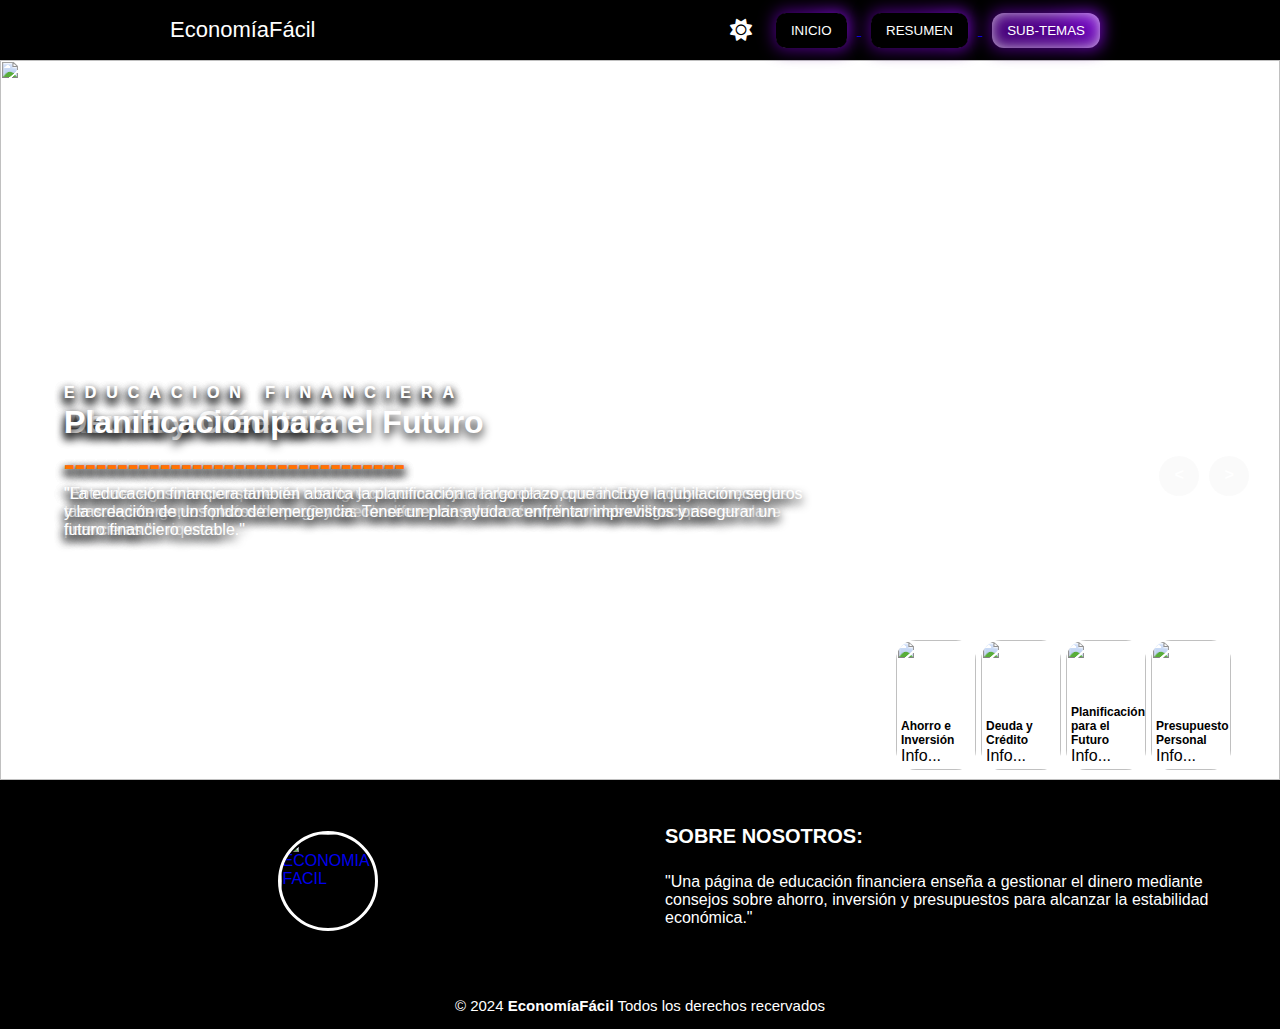
==== index.html @ 23f36a5d "Add files via upload" ====
<html lang="en">
<head>
    <meta charset="UTF-8">
    <meta name="viewport" content="width=device-width, initial-scale=1.0">
    <title>EconomíaFácil</title>
    <link rel="stylesheet" href="css/index.css">
    <link href="https://cdnjs.cloudflare.com/ajax/libs/font-awesome/6.5.1/css/all.min.css" rel="stylesheet">
</head>
<body>
    <!--MENU-->
    <nav class="nav">
        <div class="nav-bar">
        <!--<i class="fa-solid fa-bars slideropen"></i>-->
            <span class="logo">
                <a href="#">
                    EconomíaFácil
                </a>
            </span>
        <div class="menu">
            <div class="logo-toggle">
            <span class="logo navLogo">
                <a href="#">
                    EconomíaFácil
                </a>
            </span>
            <i class="fa-solid fa-x sliderclose"></i>
            </div>
            </div>
        
            <div class="darklight-searchBox">
                <div class="darlight">
                    <i class="fa-solid fa-moon sun"></i>
                    <i class="fa-solid fa-sun moon"></i>
                </div>

                    <div class="btn-users">
                        <a href="inicio.html">
                            <button class="btn-registrar">
                                INICIO
                            </button>
                        </a>
                        <a href="servicios.html">
                            <button class="btn-registrar">
                                RESUMEN
                            </button>
                        </a>
                        <a href="sabermas.html">
                            <button class="btn-iniciarS">
                                SUB-TEMAS
                            </button>
                        </a>
                    </div>

                </div>
            </div>
        </div>
    </nav>

    <!--SLIDER-->
    <div class="carrucel">
        <div class="list">
            <div class="item">
                <img src="Img/presupuesto-familiar.jpg" alt="">
                <div class="contect">
                    <div class="autor">EDUCACION FINANCIERA</div>
                    <div class="tittle">Presupuesto Personal</div>
                    <div class="topic" style="--i:0;--clr:#8A2BE2;">--------------------------------</div>
                    <div class="descric">"La creación de un presupuesto es fundamental para gestionar tus ingresos y
                        gastos. Implica registrar tus ingresos, clasificar tus gastos y establecer límites para
                        ahorrar y evitar deudas innecesarias."</div>
                </div>
            </div>
            <div class="item">
                <img src="Img/ahorro.jpeg" alt="">
                <div class="contect">
                    <div class="autor">EDUCACION FINANCIERA</div>
                    <div class="tittle">Ahorro e Inversión</div>
                    <div class="topic" style="--i:0;--clr:#e7ed07;">--------------------------------</div>
                    <div class="descric">"Ahorrar es guardar una parte de tus ingresos para el futuro, mientras que
                        invertir implica usar esos ahorros para generar más dinero. Conocer la diferencia y cómo
                        funcionan ambos conceptos es clave para construir riqueza."</div>
                </div>
            </div>
            <div class="item">
                <img src="Img/deudas.jpg" alt="">
                <div class="contect">
                    <div class="autor">EDUCACION FINANCIERA</div>
                    <div class="tittle">Deuda y Crédito</div>
                    <div class="topic" style="--i:0;--clr:#fc49ab;">--------------------------------</div>
                    <div class="descric">"Entender el uso responsable del crédito y cómo manejar la deuda es 
                        crucial. Esto incluye conocer las tasas de interés, los plazos de pago y las consecuencias 
                        de no cumplir con las obligaciones financieras."</div>
                </div>
            </div>
            <div class="item">
                <img src="Img/planificacion.jpg" alt="">
                <div class="contect">
                    <div class="autor">EDUCACION FINANCIERA</div>
                    <div class="tittle">Planificación para el Futuro</div>
                    <div class="topic" style="--i:0;--clr:#ff7300;">--------------------------------</div>
                    <div class="descric">"La educación financiera también abarca la planificación a largo plazo, 
                        que incluye la jubilación, seguros y la creación de un fondo de emergencia. Tener un plan 
                        ayuda a enfrentar imprevistos y asegurar un futuro financiero estable."</div>
                </div>
            </div>
        </div>
        <div class="miniaturas">
            <div class="item">
                <img src="Img/ahorro.jpeg" alt="">
                <div class="contect">
                    <div class="tittle">Ahorro e Inversión</div>
                    <div class="des">Info...</div>
                </div>
            </div>
            <div class="item">
                <img src="Img/deudas.jpg" alt="">
                <div class="contect">
                    <div class="tittle">Deuda y Crédito</div>
                    <div class="des">Info...</div>
                </div>
            </div>
            <div class="item">
                <img src="Img/planificacion.jpg" alt="">
                <div class="contect">
                    <div class="tittle">Planificación para el Futuro</div>
                    <div class="des">Info...</div>
                </div>
            </div>
            <div class="item">
                <img src="Img/presupuesto-familiar.jpg" alt="">
                <div class="contect">
                    <div class="tittle">Presupuesto Personal</div>
                    <div class="des">Info...</div>
                </div>
            </div>
        </div>
        <div class="arrows">
            <button id="prev"><</button>
            <button id="next">></button>
        </div>
        <div class="time"></div>
    </div>

    <!--PIE DE PAGINA-->
    <footer class="pie-pagina" id="mas">
        <div class="grupo1">
            <div class="box">
                <figure>
                    <a href="#">
                        <img src="Img/logoEdu.webp" alt="ECONOMIA FACIL">
                    </a>
                </figure>
            </div>
            <div class="box">
                <h2>
                    SOBRE NOSOTROS:
                </h2>
                <p>
                    "Una página de educación financiera enseña a gestionar el dinero mediante consejos sobre ahorro, 
                    inversión y presupuestos para alcanzar la estabilidad económica."
                </p>
            </div>
        </div>
        <div class="grupo-2">
            <small>&copy; 2024 <b>EconomíaFácil</b> Todos los derechos recervados</small>
        </div>
    </footer>

    <script src="js/BarMenu.js"></script>
    <script src="js/carrucel.js"></script>
    <script src="js/cierreFLS.js"></script>
</body>
</html>
---- css/index.css ----
/*EXTRAS*/
* {
    margin: 0;
    padding: 0;
    box-sizing: border-box;
}
:root {
    ---color-gris: #18191A;
    --color-body: #fff;
    --color-white: #fff;
    --color-black: #000;
    --color-purple: #C779FF;
    --color-text: #000;
}
body {
    margin: 0;
    padding: 0;
    background: var(--color-body);
    font-family: "PT sans", sans-serif;
    background-size: cover;
    background-position: center;
    transition: .5s ease;
    /*background: linear-gradient(#0df8f9, #000);*/
}
body.dark {
    ---color-gris: #18191A;
    --color-body: #1E1E1E;
    --color-white: #E0E0E0;
    --color-black: #121212;
    --color-purple: #C779FF;
    --color-text: #E0E0E0;
    transition: .5s ease;
}

/*MENU*/
.nav {
    position: fixed;
    top: 0;
    left: 0;
    height: 60px;
    width: 100%;
    background-color: var(--color-black);
    z-index: 100;
    transition: .5s ease;
}
.nav.activeMenu {
    background-color: var(--color-black);
    padding: 1px;
    z-index: 100;
    transition: .5s ease;
}
.nav.activeMenu .logo,
.nav.activeMenu a {
    color: var(--color-white);
    transition: .5s ease;
}
.nav.activeMenu a:hover {
    color: var(--color-purple);
    transition: .5s ease;
}
.scrol {
    height: auto;
}
.nav .nav-bar {
    position: relative;
    height: 100%;
    max-width: 1000px;
    width: 100%;
    background-color: var(--color-black);
    backdrop-filter: blur(20px);
    margin: 0 auto;
    padding: 0 30px;
    display: flex;
    align-items: center;
    justify-content: space-between;
    transition: .5s ease;
}
.nav .nav-bar .slideropen {
    color: var(--color-white);
    font-size: 25px;
    padding: 5px;
    cursor: pointer;
    display: none;
    transition: .5s ease;
}
.nav .nav-bar .logo a {
    font-size: 22px;
    font-weight: 500;
    color: var(--color-white);
    text-decoration: none;
    transition: .5s ease;
}
.menu .logo-toggle {
    display: none;
}
.nav-bar .nav-links{
    display: flex;
    align-items: center;
}
.nav-bar .nav-links li {
    margin: 0 5px;
    list-style: none;
}
.nav-links li a {
    position: relative;
    font-size: 16px;
    font-weight: 500;
    color: var(--color-white);
    text-decoration: none;
    padding: 10px;
    transition: .5s ease;
}
.nav-links li a:hover {
    color: var(--color-purple);
    transition: .5s ease;
}
.nav-links li a::before {
    content: '';
    position: absolute;
    left: 50%;
    bottom: 0;
    transform: translateX(-50%);
    height: 7px;
    width: 7px;
    border-radius: 50%;
    background-color: var(--color-purple);
    opacity: 0;
    transition: .5s ease;
}
.nav-links li:hover a::before {
    opacity: 1;
}
.nav-bar .darklight-searchBox {
    display: flex;
    align-items: center;
}
.darklight-searchBox .darlight,
.darklight-searchBox .searchToggle {
    height: 40px;
    width: 40px;
    display: flex;
    align-items: center;
    justify-content: center;
    margin: 0 5px;
}
.darlight i,
.searchToggle i {
    position: absolute;
    color: var(--color-white);
    font-size: 22px;
    cursor: pointer;
    transition: all 0.3s ease;
    transition: .5s ease;
}
.darlight i.sun {
    opacity: 0;
    pointer-events: none;
}
.darlight.activeLight i.sun {
    opacity: 1;
    pointer-events: auto;
}
.darlight.activeLight i.moon {
    opacity: 0;
    pointer-events: none;
}
.searchToggle i.cancel {
    opacity: 0;
    pointer-events: none;
}
.searchToggle.activeBar i.cancel {
    opacity: 1;
    pointer-events: auto;
}
.searchToggle.activeBar i.search {
    opacity: 0;
    pointer-events: none;
}
body.dark .bar-menu input {
    color: var(--color-text);
}
.bar-menu i {
    position: absolute;
    color: var(--color-white);
    right: 15px;
    font-size: 22px;
    cursor: pointer;
}
body.dark .bar-menu i {
    color: var(--color-text);
}
/*BOTONES DE INICIO*/
.btn-users a .btn-registrar,
.btn-users a .btn-iniciarS {
    color: var(--color-white);
    cursor: pointer;
    text-decoration: none;
    transition: .5 ease;
}
.btn-users a .btn-registrar:hover,
.btn-users a .btn-iniciarS:hover {
    scale: 1.1;
}
.btn-users .btn-registrar,
.btn-users .btn-iniciarS {
    padding: 10px 15px;
    border: none;
    outline: none;
    cursor: pointer;
    position: relative;
    z-index: 0;
    border-radius: 12px;
    margin: 0 10px 0;
    transition: .5s ease;
}
.btn-users .btn-registrar:after {
    content: "";
    z-index: -1;
    position: absolute;
    width: 100%;
    height: 100%;
    background-color: var(--color-black);
    left: 0;
    top: 0;
    border-radius: 10px;
    transition: .5s ease;
}
.btn-users .btn-iniciarS:after {
    z-index: -1;
    position: absolute;
    width: 100%;
    height: 100%;
    background-color: var(--color-black);
    left: 0;
    top: 0;
    border-radius: 10px;
    transition: .5s ease;
}
/*color*/
.btn-users .btn-registrar::before,
.btn-users .btn-iniciarS::before {
    content: "";
    background: linear-gradient(
        45deg,
        #410070, 
        #540091, 
        #9810FF,
        #C779FF,
        #DBA9FF,
        #C779FF,
        #9810FF,
        #540091, 
        #410070
    );
    position: absolute;
    top: -2px;
    left: -2px;
    background-size: 600%;
    z-index: -1;
    width: calc(100% + 4px);
    height: calc(100% + 4px);
    filter: blur(8px);
    animation: glowing 20s linear infinite;
    transition: opacity .5s ease;
    border-radius: 10px;
    opacity: 1;
}
@keyframes glowing {
    0% {background-position: 0 0;}
    50% {background-position: 400% 0;}
    100% {background-position: 0 0;}
}
/*MENU AJUSTABLE*/
@media (max-width: 768px) {
    .nav .nav-bar .slideropen {
        display: block;
        z-index: 100;
    }
    .menu {
        position: fixed;
        height: 100%;
        width: 250px;
        left: -100%;
        top: 0;
        padding: 20px;
        background-color: var(--color-black);
        z-index: 100;
        transition: all 0.5s ease;
    }
    .nav.active .menu {
        left: -0%;
    }
    .nav.active .nav-bar .navLogo a {
        opacity: 1;
        transition: all 0.3s ease;
    }
    .menu .logo-toggle {
        display: block;
        width: 100%;
        display: flex;
        align-items: center;
        justify-content: space-between;
    }
    .logo-toggle .sliderclose {
        color: var(--color-white);
        font-size: 24px;
        cursor: pointer;
    }
    .nav-bar .nav-links {
        flex-direction: column;
        padding-top: 30px;
        opacity: 0;
    }
    .nav-links li a {
        display: block;
        margin-top: 20px;
    }
    /*BOTONES DE INICIO*/
    .btn-users .btn-registrar,
    .btn-users .btn-iniciarS {
    width: 80px;
    height: 25px;
    font-size: 8px;
    padding: 5px 5px;
    border: none;
    outline: none;
    color: var(--color-white);
    cursor: pointer;
    position: relative;
    z-index: 0;
    border-radius: 12px;
    margin: 0 10px 0;
    transition: .5s ease;
}
}

/*------------------
CARRUCEL
--------------------*/
.carrucel {
    width: 100%;
    height: 100vh;
    overflow: hidden;
    margin-top: -50px;
    position: relative;
    margin: 60px auto 0;
}
.carrucel .list .item {
    position: absolute;
    inset: 0 0 0 0;
}
.carrucel .list .item img {
    width: 100%;
    height: 100%;
    object-fit: cover;  
}
.carrucel .list .item .contect {
    position: absolute;
    top: 50%;
    width: 1100px;
    max-width: 45%;
    left: 25%;
    transform: translateX(-50%);
    padding-right: 25px;
    box-sizing: border-box;
    color: var(--color-white);
    text-shadow: 0 5px 10px #18191A;
    transition: .5s ease;
}
.carrucel .list .item .autor {
    font-weight: bold;
    letter-spacing: 10px;
}
.carrucel .list .item .contect .tittle,
.carrucel .list .item .contect .topic {
    font-weight: bold;
    font-size: 2em;
    line-height: 1.3em;
}
.carrucel .list .item .contect .topic {
    color: var(--clr);
    transition: .5s ease;
}
.carrucel .list .item .contect .btns-carrucel {
    display: grid;
    grid-template-columns: repeat(2, 130px);
    grid-template-rows: 40px;
    gap: 5px;
    margin-top: 20px;
}
.carrucel .list .item .contect button {
    border: none;
    background-color: var(--color-white);
    letter-spacing: 3px;
    font-family: Poppins;
    font-weight: 500;
    cursor: pointer;
    transition: .5s ease;
}
.carrucel .list .item .contect button:hover {
    background-color: var(--color-purple);
    color: var(--color-black);
    border: 1px solid var(--color-black);
    transition: .5s ease;
}
.carrucel .list .item .contect button a{
    color: var(--color-black);
    text-decoration: none;
    transition: .5s ease;
}
.carrucel .list .item .contect button:nth-child(2) {
    background-color: transparent;
    color: var(--color-white);
    border: 1px solid var(--color-white);
    transition: .5s ease;
}
.carrucel .list .item .contect button:nth-child(2):hover {
    background-color: var(--color-purple);
    color: var(--color-black);
    border: 1px solid var(--color-black);
    transition: .5s ease;
}
.carrucel .list .item .contect button:nth-child(2) a {
    color: var(--color-white);
    text-decoration: none;
}
/*------------------
MINIATURAS
--------------------*/
.miniaturas {
    position: absolute;
    bottom: 10px;
    left: 57%;
    width: max-content;
    z-index: 10;
    display: flex;
    gap: 10px;
}
.miniaturas .item {
    width: 120px;
    height: 170px;
    flex-shrink: 0;
    position: relative;
}
.miniaturas .item img {
    width: 100%;
    height: 100%;
    object-fit: cover;
    border-radius: 20px;
}
.miniaturas .item .contect {
    position: absolute;
    bottom: 10px;
    left: 10px;
    right: 10px;
}
.miniaturas .item .contect .tittle {
    font-weight: bold;
}
/*------------------
ARROWS
--------------------*/
.arrows {
    position: absolute;
    top: 60%;
    right: -20%;
    width: 300px;
    max-width: 30%;
    display: flex;
    gap: 10px;
    align-items: center;
}
.arrows button {
    width: 40px;
    height: 40px;
    border-radius: 50%;
    background-color: #eee4;
    border: none;
    font-family: monospace;
    color: #fff;
    font-weight: bold;
    font-size: large;
    transition: .5s;
    z-index: 10;
}
.arrows button:hover {
    background-color: #eee;
    color: #555;
}
.carrucel .list .item:nth-child(1) {
    z-index: 1;
}
.carrucel .list .item:nth-child(1) .autor,
.carrucel .list .item:nth-child(1) .tittle,
.carrucel .list .item:nth-child(1) .topic,
.carrucel .list .item:nth-child(1) .descric,
.carrucel .list .item:nth-child(1) .btns-carrucel {
    transform: translateY(50px);
    filter: blur(20px);
    opacity: 0;
    animation: showContent .5s 1s linear 1 forwards;
}
@keyframes showContent {
    to {
        opacity: 1;
        filter: blur(0);
        transform: translateY(0);
    }
}
.carrucel .list .item:nth-child(1) .tittle {
    animation-delay: 1s;
}
.carrucel .list .item:nth-child(1) .topic {
    animation-delay: 1.2s;
}
.carrucel .list .item:nth-child(1) .descric {
    animation-delay: 1.4s;
}
.carrucel .list .item:nth-child(1) .btns-carrucel {
    animation-delay: 1.6s;
}
/*------------------
EFECTO SIGUIENTE
--------------------*/
.carrucel.next .list .item:nth-child(1) img {
    width: 120px;
    height: 170px;
    position: absolute;
    left: 70%;
    bottom: 50px;
    border-radius: 20px;
    animation: showImage .8s linear 1 forwards;
}
@keyframes showImage {
    to{
        width: 100%;
        height: 100%;
        left: 0;
        bottom: 0;
        border-radius: 0;
    }
}
.carrucel.next .miniaturas .item:nth-child(1) {
    width: 0;
    overflow: hidden;
    animation: showImage2 .8s linear 1 forwards;
}
@keyframes showImage2 {
    to {
        width: 80px;
    }
}
.carrucel.next .miniaturas {
    transform: translateX(120px);
    animation: tranformMIni .8s linear 1 forwards;
}
@keyframes tranformMIni {
    to {
        transform: translateX(0);
    }
}
/*------------------
EFECTO ANTERIOR
--------------------*/
.carrucel.prev .list .item:nth-child(2) {
    z-index: 2;
}
.carrucel.prev .list .item:nth-child(2) img {
    position: absolute;
    bottom: 0;
    left: 0;
    animation: autImage .8s linear 1 forwards;
}
@keyframes autImage {
    to {
            width: 120px;
            height: 170px;
            border-radius: 20px;
            left: 60%;
            bottom: 10px;
    }
}
.carrucel.prev .miniaturas .item:nth-child(1) {
    width: 0;
    overflow: hidden;
    opacity: 0;
    animation: showMini .8s linear 1 forwards;
}
.carrucel.prev .list .item:nth-child(2) .autor,
.carrucel.prev .list .item:nth-child(2) .tittle,
.carrucel.prev .list .item:nth-child(2) .topic,
.carrucel.prev .list .item:nth-child(2) .descric,
.carrucel.prev .list .item:nth-child(2) .btns {
    animation: contectOut 1.5s linear 1 forwards;
}
@keyframes contectOut {
    to{
        transform: translateY(-120px);
        transform: translateY(-50px); 
        filter: blur(20px);
        opacity: 0;
    }
}
.carrucel.next .arrows button,
.carrucel.prev .arrows button {
    pointer-events: none;
}
/*------------------
TIME
--------------------*/
.time {
    width: 0%;
    height: 5px;
    background-color: var(--color-purple);
    position: absolute;
    z-index: 100;
    top: 0;
    left: 0;
}
.carrucel.next .time,
.carrucel.prev .time {
    width: 100%;
    animation: timeRunning linear 1 forwards;
}
@keyframes timeRunning {
    to{
        width: 0;
    }
}
/*------------------
SLIDER AJUSTABLE
--------------------*/
@media (max-width: 1980px) {
    /*CARRUCEL*/
    .carrucel {
        width: 100%;
        height: 50%;
    }
    .carrucel .list .item img {
        width: 100%;
        height: 100%;
    }
    .carrucel .list .item .contect {
        position: absolute;
        left: 35%;
        top: 45%;
        max-width: 60%;
    }
    /*------------------
    MINIATURAS
    --------------------*/
    .miniaturas {
        position: absolute;
        left: 65%;
        gap: 5px;
        }
    .miniaturas .item {
        width: 80px;
        height: 130px;
    }
    .miniaturas .item .contect {
        bottom: 5px;
        left: 5px;
        right: 5px;
    }
    .miniaturas .item .contect .tittle {
        font-size: 12px;
    }
    /*------------------
    ARROWS
    --------------------*/
    .arrows {
        top: 55%;
        right: -10%;
    }
    /*------------------
    EFECTO SIGUIENTE
    --------------------*/
    .carrucel.next .list .item:nth-child(1) img {
        width: 80px;
        height: 130px;
    }
    @keyframes showMini {
        to {
            width: 80px;
        }
    }
    .carrucel.next .miniaturas {
        transform: translateX(80px);
    }
    /*------------------
    EFECTO ANTERIOR
    --------------------*/
    @keyframes autImage {
        to {
                width: 80px;
                height: 130px;
                border-radius: 20px;
                left: 65%;
                bottom: 10px;
        }
    }
    }
@media (max-width: 1280px) {
    /*CARRUCEL*/
    .carrucel {
        width: 100%;
        height: 80%;
    }
    .carrucel .list .item img {
        width: 100%;
        height: 100%;
    }
    .carrucel .list .item .contect {
        position: absolute;
        left: 35%;
        top: 45%;
        max-width: 60%;
    }
    /*------------------
    MINIATURAS
    --------------------*/
    .miniaturas {
        position: absolute;
        left: 70%;
        gap: 5px;
        }
    .miniaturas .item {
        width: 80px;
        height: 130px;
    }
    .miniaturas .item .contect {
        bottom: 5px;
        left: 5px;
        right: 5px;
    }
    .miniaturas .item .contect .tittle {
        font-size: 12px;
    }
    /*------------------
    ARROWS
    --------------------*/
    .arrows {
        top: 55%;
        right: -14%;
    }
    /*------------------
    EFECTO SIGUIENTE
    --------------------*/
    .carrucel.next .list .item:nth-child(1) img {
        width: 80px;
        height: 130px;
    }
    @keyframes showMini {
        to {
            width: 80px;
        }
    }
    .carrucel.next .miniaturas {
        transform: translateX(80px);
    }
    /*------------------
    EFECTO ANTERIOR
    --------------------*/
    @keyframes autImage {
        to {
                width: 80px;
                height: 130px;
                border-radius: 20px;
                left: 70%;
                bottom: 10px;
        }
    }
    }
@media (max-width: 1024px) {
    /*CARRUCEL*/
    .carrucel {
        width: 100%;
        height: 80%;
    }
    .carrucel .list .item img {
        width: 100%;
        height: 100%;
    }
    .carrucel .list .item .contect {
        position: absolute;
        left: 35%;
        top: 45%;
        max-width: 60%;
    }
    /*------------------
    MINIATURAS
    --------------------*/
    .miniaturas {
        position: absolute;
        left: 65%;
        gap: 5px;
        }
    .miniaturas .item {
        width: 80px;
        height: 130px;
    }
    .miniaturas .item .contect {
        bottom: 5px;
        left: 5px;
        right: 5px;
    }
    .miniaturas .item .contect .tittle {
        font-size: 12px;
    }
    /*------------------
    ARROWS
    --------------------*/
    .arrows {
        top: 55%;
        right: -19%;
    }
    /*------------------
    EFECTO SIGUIENTE
    --------------------*/
    .carrucel.next .list .item:nth-child(1) img {
        width: 80px;
        height: 130px;
    }
    @keyframes showMini {
        to {
            width: 80px;
        }
    }
    .carrucel.next .miniaturas {
        transform: translateX(80px);
    }
    /*------------------
    EFECTO ANTERIOR
    --------------------*/
    @keyframes autImage {
        to {
                width: 80px;
                height: 130px;
                border-radius: 20px;
                left: 65%;
                bottom: 10px;
        }
    }
    }
@media (max-width: 768px) {
    .miniaturas {
        opacity: 0;
    }
    .carrucel {
        width: 100%;
        height: 80%;
    }
    .carrucel .list .item img {
        width: 100%;
        height: 100%;
    }
    .carrucel .list .item .contect {
        position: absolute;
        left: 45%;
        top: 50%;
        max-width: 80%;
    }
    .carrucel .list .item .contect .tittle{
        font-size: 13px;
    }
    .carrucel .list .item .contect .topic {
        font-size: 15px;
    }
    .carrucel .list .item .contect .btns-carrucel {
        grid-template-columns: repeat(2, 90px);
        gap: 10px;
        margin-top: 5px;
    }
    .carrucel .list .item .contect button {
        letter-spacing: 1px;
    }
    /*------------------
    ARROWS
    --------------------*/
    .arrows {
        top: 78%;
        right: -14%;
    }
    .carrucel.prev .list .item:nth-child(2) {
        opacity: 0;
    }
}
@media (max-width: 660px) {
    .miniaturas {
        opacity: 0;
    }
    .carrucel {
        width: 100%;
        height: 80%;
    }
    .carrucel .list .item img {
        width: 100%;
        height: 100%;
    }
    .carrucel .list .item .contect {
        position: absolute;
        left: 45%;
        top: 50%;
        max-width: 80%;
    }
    .carrucel .list .item .contect .tittle{
        font-size: 13px;
    }
    .carrucel .list .item .contect .topic {
        font-size: 15px;
    }
    .carrucel .list .item .contect .btns-carrucel {
        grid-template-columns: repeat(2, 90px);
        gap: 10px;
        margin-top: 5px;
    }
    .carrucel .list .item .contect button {
        letter-spacing: 1px;
    }
    /*------------------
    ARROWS
    --------------------*/
    .arrows {
        top: 52%;
        right: -10%;
    }
    .carrucel.prev .list .item:nth-child(2) {
        opacity: 0;
    }
}
@media (max-width: 475px) {
    .miniaturas {
        opacity: 0;
    }
    .carrucel {
        width: 100%;
        height: 80%;
    }
    .carrucel .list .item img {
        width: 100%;
        height: 100%;
    }
    .carrucel .list .item .contect {
        position: absolute;
        left: 45%;
        top: 45%;
        max-width: 80%;
    }
    .carrucel .list .item .contect .tittle{
        font-size: 13px;
    }
    .carrucel .list .item .contect .topic {
        font-size: 15px;
    }
    .carrucel .list .item .contect .btns-carrucel {
        grid-template-columns: repeat(2, 90px);
        gap: 10px;
        margin-top: 5px;
    }
    .carrucel .list .item .contect button {
        letter-spacing: 1px;
    }
    /*------------------
    ARROWS
    --------------------*/
    .arrows {
        top: 82%;
        right: -10%;
    }
    .carrucel.prev .list .item:nth-child(2) {
        opacity: 0;
    }
}

/*
PIE DE PAGINA
*/
.pie-pagina {
    margin: 0 auto 0;
    width: 100%;
    background-color: var(--color-black);
    transition: .5s ease;
}
.pie-pagina .grupo1 {
    width: 100%;
    max-width: 1200px;
    margin: auto;
    display: grid;
    grid-template-columns: repeat(2, 1fr);
    grid-gap: 50px;
    padding: 45px 0;
}
.pie-pagina .grupo1 .box figure {
    width: 100%;
    height: 100%;
    display: flex;
    justify-content: center;
    align-items: center;
}
.pie-pagina .grupo1 .box figure img {
    width: 100px;
    height: 100px;
    border: 3px solid var(--color-white);
    border-radius: 50%;
    transition: .5s ease;
}
.pie-pagina .grupo1 .box h2 {
    color: var(--color-white);
    margin-bottom: 25px;
    font-size: 20px;
    transition: .5s ease;
}
.pie-pagina .grupo1 .box p {
    color: var(--color-white);
    margin-bottom: 10px;
    transition: .5s ease;
}
.pie-pagina .grupo1 .box .red-social a {
    text-decoration: none;
}
.pie-pagina .grupo1 .box .red-social i {
    display: inline-block;
    text-decoration: none;
    width: 45px;
    height: 45px;
    line-height: 45px;
    color: var(--color-black);
    margin-right: 10px;
    background-color: var(--color-white);
    text-align: center;
    transition: .5s ease;
}
.pie-pagina .grupo1 .box .red-social i:hover {
    background-color: var(--color-purple);
    transition: .5s ease;
}
.pie-pagina .grupo-2 {
    background-color: var(--color-black);
    padding: 15px 10px;
    text-align: center;
    color: var(--color-white);
    transition: .5s ease;
}
.pie-pagina .grupo-2 small {
    font-size: 15px;
    transition: .5s ease;
}
/*
PIE DE PAGINA AJUSTABLE
*/
@media screen and (max-width: 768px) {
    .pie-pagina .grupo1 {
        width: 90%;
        grid-template-columns: repeat(1, 1fr);
        grid-gap: 50px;
        padding: 35px 0;
        transition: .5s ease;
    }
}
/*--------------------
MENU DE REDES SOCIALES
--------------------
.menu-redes {
    left: 50%;
    top: 8%;
    position: fixed;
    width: 260px;
    height: 50px;
    display: flex;
    justify-content: center;
    align-items: center;
    z-index: 100;
}
.menu-redes li {
    position: absolute;
    left: 0;
    list-style: none;
    transform-origin: 130px;
    transition: 0.5s;
    transition-delay: calc(0.1s * var(--i));
    transform: rotate(45deg) translateX(100px);
}
.menu-redes.activeColor li {
    transform: rotate(calc(-240deg / 4 * var(--i)));
}
.menu-redes li a {
    display: flex;
    text-decoration: none;
    justify-content: center;
    align-items: center;
    width: 60px;
    height: 60px;
    font-size: 1.5em;
    border-radius: 50%;
    color: #000;
    transform: rotate(calc(-240deg / -4 * var(--i)));
    color: transparent;
    transition: 1s;
    transition-delay: .5s;
}
.menu-redes li a::before {
    content: "";
    position: absolute;
    width: 35px;
    height: 2px;
    border-radius: 2px;
    box-shadow: 
    0 0 10px var(--clr),
    0 0 30px var(--clr),
    0 0 50px var(--clr);
    background: var(--clr);
    transform: rotate(calc(var(--i) * 30deg)) translate(0,23px);
    transition: height .5s,  width .5s, transform .5s;
    transition-delay: 0s, 0s, 0s;
}
.menu-redes.activeColor li a::before{
    width: 45px;
    height: 45px;
    border: 2px solid var(--clr);
    box-sizing: border-box;
    background: #fff;
    transform: rotate(calc(var(--i) * 90deg)) translate(0px,0px);
    transition: transform 0.5s, height 0.5s,  width 0.5s;
    transition-delay: 1s, 1.5s, 1.5s;
    rotate: 135deg;
}
.menu-redes.activeColor li:hover a::before {
    background: var(--clr);
    color: #fff;
    box-shadow: 
    0 0 10px var(--clr),
    0 0 30px var(--clr),
    0 0 50px var(--clr);
}
.menu-redes li a::after {
    content: "";
    position: absolute;
    left: 0px;
    width: 30px;
    height: 2px;
    background: var(--clr);
    z-index: -1;
    transform: rotate(calc(var(--i) * 0deg)) translate(15px, 0px);
    transition: 0.5s;
    transition-delay: 0.5s;
}
.menu-redes.activeColor li a::after {
    left: 10px;
    width: 40px;
    transition-delay: 0.5s;
    transform: rotate(calc(var(--i) * -60deg)) translate(44px, 0px);
}
.menu-redes.activeColor li a i {
    position: relative;
    color: #000;
    z-index: 10000;
}
.menu-redes.activeColor li a {
    color: var(--clr);
}
.menu-toggle {
    position: absolute;
    width: 40px;
    height: 40px;
    background: #fff;
    color: #000;
    display: flex;
    justify-content: center;
    align-items: center;
    z-index: 10000;
    border-radius: 50%;
    cursor: pointer;
    font-size: 2em;
    transition: transform 1.5s;
}
.menu-redes.activeColor .menu-toggle {
    transform: rotate(-360deg);
}
*/
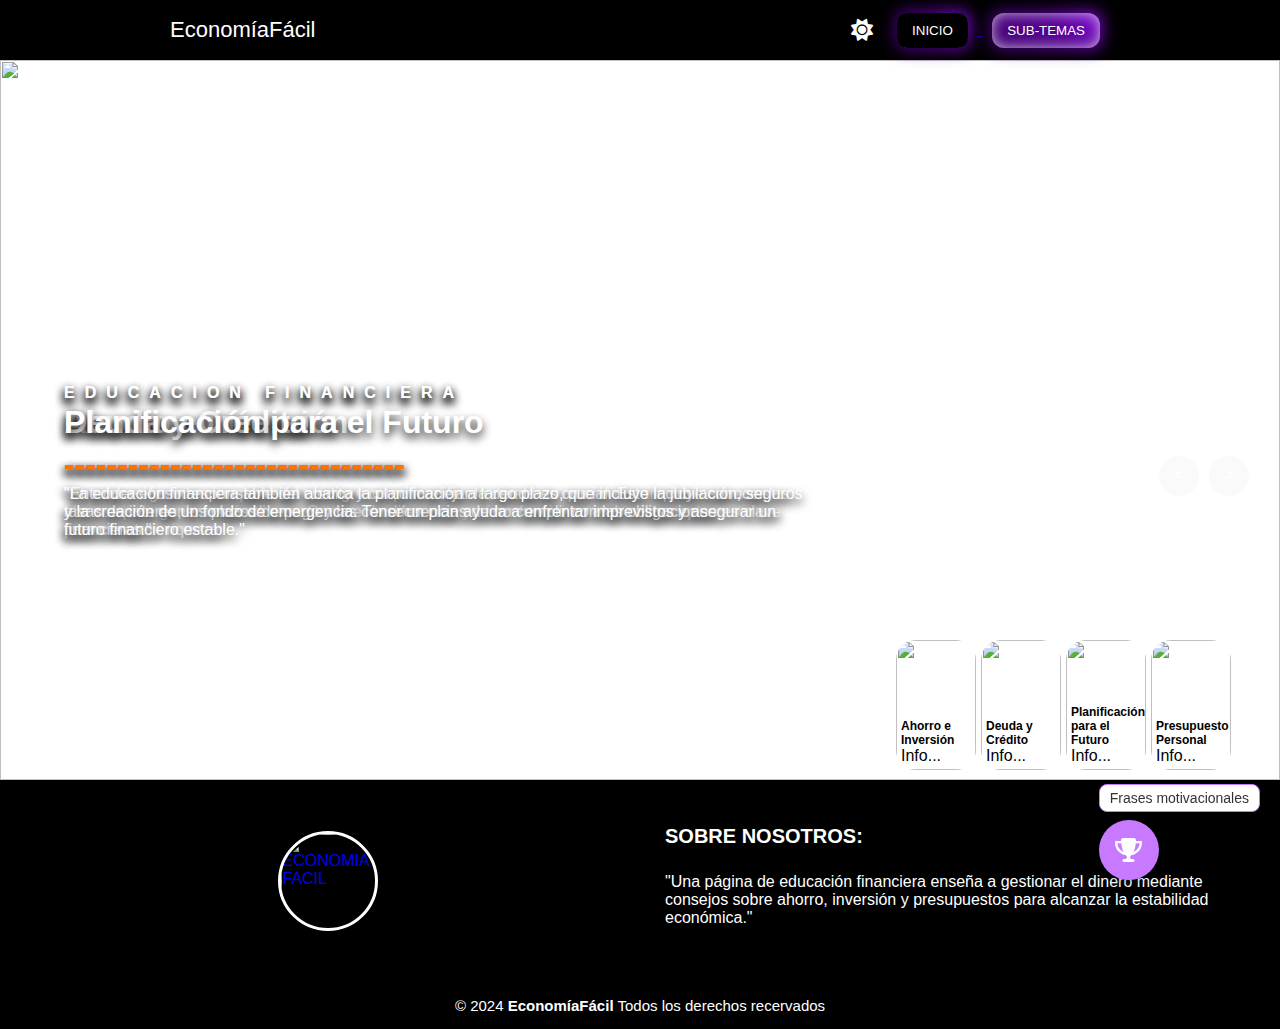
==== commit 3b473a52: "Add files via upload" ====
--- a/index.html
+++ b/index.html
@@ -7,6 +7,14 @@
     <link href="https://cdnjs.cloudflare.com/ajax/libs/font-awesome/6.5.1/css/all.min.css" rel="stylesheet">
 </head>
 <body>
+    <div class="fixed-container">
+        <div class="fixed-text-box">
+            <p>Frases motivacionales</p>
+        </div>
+        <a href="https://ian2007xd.github.io/SoulSpark" class="fixed-button" target="_blank">
+            <i class="fa-solid fa-trophy"></i>
+        </a>
+    </div>
     <!--MENU-->
     <nav class="nav">
         <div class="nav-bar">
@@ -37,11 +45,6 @@
                         <a href="inicio.html">
                             <button class="btn-registrar">
                                 INICIO
-                            </button>
-                        </a>
-                        <a href="servicios.html">
-                            <button class="btn-registrar">
-                                RESUMEN
                             </button>
                         </a>
                         <a href="sabermas.html">
--- a/css/index.css
+++ b/css/index.css
@@ -31,7 +31,70 @@
     --color-text: #E0E0E0;
     transition: .5s ease;
 }
+/* Contenedor fijo del cuadro y botón */
+.fixed-container {
+    position: fixed;
+    bottom: 20px;
+    right: 20px;
+    text-align: center;
+    z-index: 1000;
+}
 
+/* Cuadro de texto sobre el botón */
+.fixed-text-box {
+    background-color: var(--color-white); /* Fondo gris claro */
+    border: 1px solid var(--color-purple);
+    border-radius: 8px;
+    padding: 5px 10px;
+    margin-bottom: 8px;
+    box-shadow: 0 2px 4px rgba(0, 0, 0, 0.1);
+}
+
+.fixed-text-box p {
+    margin: 0;
+    font-size: 14px;
+    color: #333;
+}
+
+/* Botón fijo como enlace */
+.fixed-button {
+    display: flex;
+    align-items: center;
+    justify-content: center;
+    width: 60px;
+    height: 60px;
+    background-color: var(--color-purple); /* Azul */
+    color: white;
+    text-decoration: none;
+    font-size: 24px;
+    border: none;
+    border-radius: 50%;
+    box-shadow: 0 4px 6px rgba(0, 0, 0, 0.2);
+    cursor: pointer;
+    transition: background-color 0.3s ease, transform 0.2s;
+}
+
+.fixed-button:hover {
+    background-color: #9810FF; /* Azul oscuro */
+    transform: scale(1.1);
+}
+
+.fixed-button:active {
+    transform: scale(0.95);
+}
+
+/* Ajustes para dispositivos móviles */
+@media (max-width: 768px) {
+    .fixed-button {
+        width: 50px;
+        height: 50px;
+        font-size: 20px;
+    }
+
+    .fixed-text-box p {
+        font-size: 12px;
+    }
+}
 /*MENU*/
 .nav {
     position: fixed;
